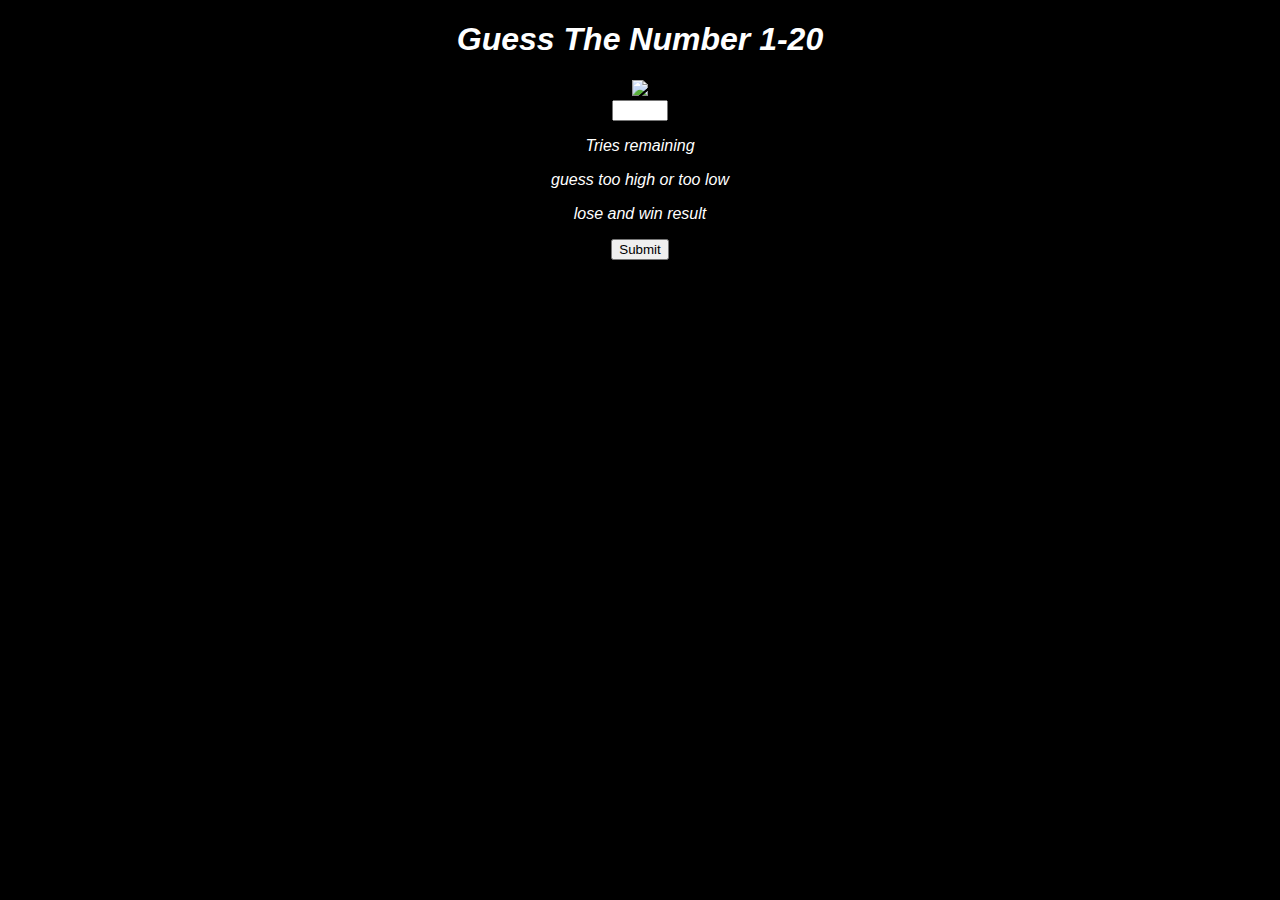
==== guessing-game.html @ 58a51829 "edits-setting-up-lab" ====
<!DOCTYPE html>
<html lang="en">

<head>
    <meta charset="UTF-8">
    <meta name="viewport" content="width=device-width, initial-scale=1.0">
    <meta http-equiv="X-UA-Compatible" content="ie=edge">
    <link rel="stylesheet" href="style.css">
    <title>Guessing Game!!</title>
</head>

<body>
    <section>
        <h1>Guess The Number 1-20</h1>
    </section>
    <img src="http://placekitten.com/200/300/"><br>
    <input type="number" id="enter-guess" min="1" max="20">
    <p>Tries remaining<span id="tries-remaining"></span></p>
    <p>guess too high or too low<span id="high-low"></span></p>
    <p>lose and win result<span id="lose-win"></span></p>
    <div>
        <button id="guess-button">Submit</button>
    </div>
    </div>

    <script type="module" src="guessing-game.js"></script>
</body>

</html>
---- style.css ----
body {
    background: black;
    text-align: center;
    font-family: 'Segoe UI', Tahoma, Geneva, Verdana, sans-serif;
    font-style: italic;
    color: white;
}
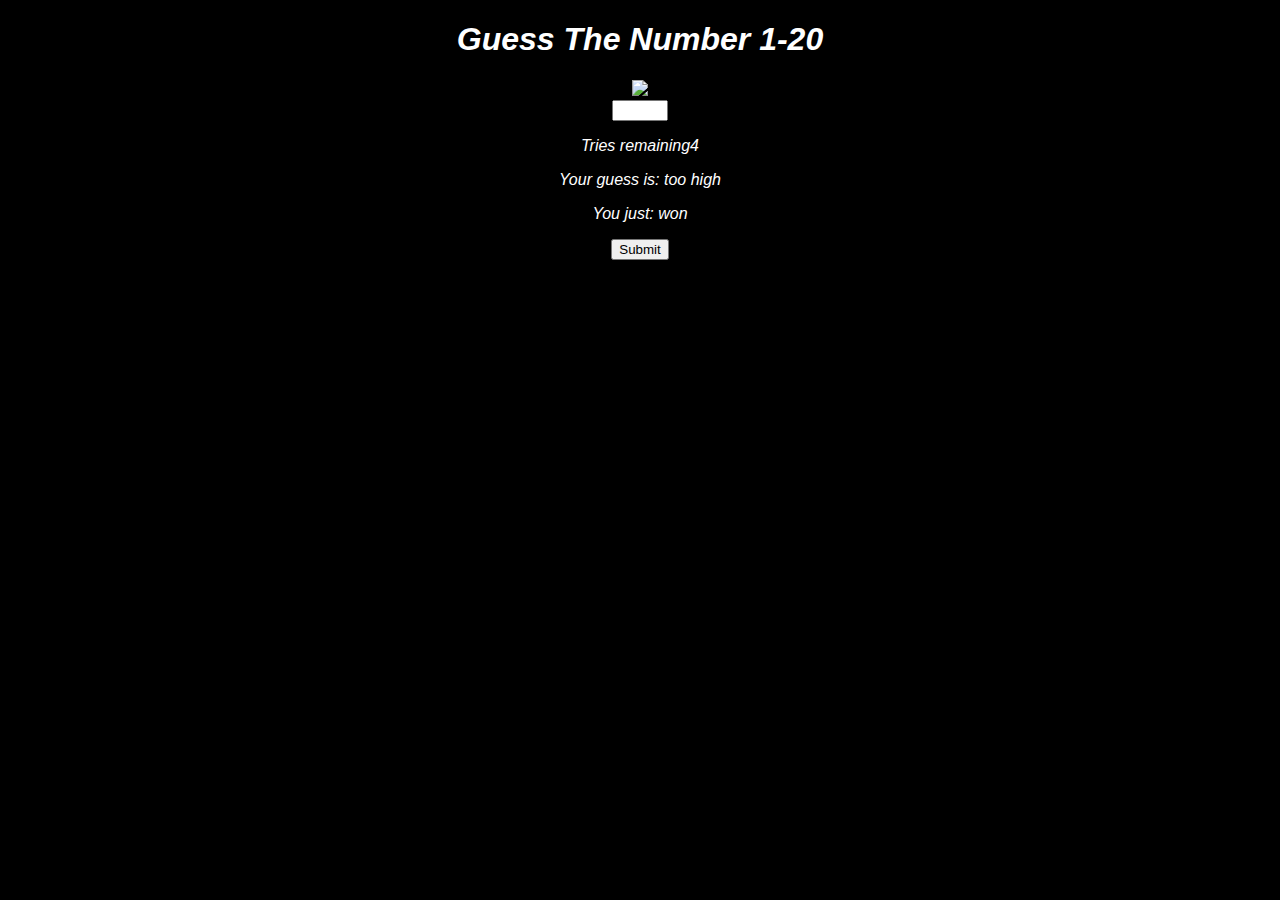
==== commit 9153c2c9: "lost" ====
--- a/guessing-game.html
+++ b/guessing-game.html
@@ -15,9 +15,9 @@
     </section>
     <img src="http://placekitten.com/200/300/"><br>
     <input type="number" id="enter-guess" min="1" max="20">
-    <p>Tries remaining<span id="tries-remaining"></span></p>
-    <p>guess too high or too low<span id="high-low"></span></p>
-    <p>lose and win result<span id="lose-win"></span></p>
+    <p>Tries remaining<span id="tries-remaining">4</span></p>
+    <p class="??????" id="?????">Your guess is: <span id="?????">too high</span></p>
+    <p class="???????" id="???????">You just: <span id="???????">won</span></p>
     <div>
         <button id="guess-button">Submit</button>
     </div>
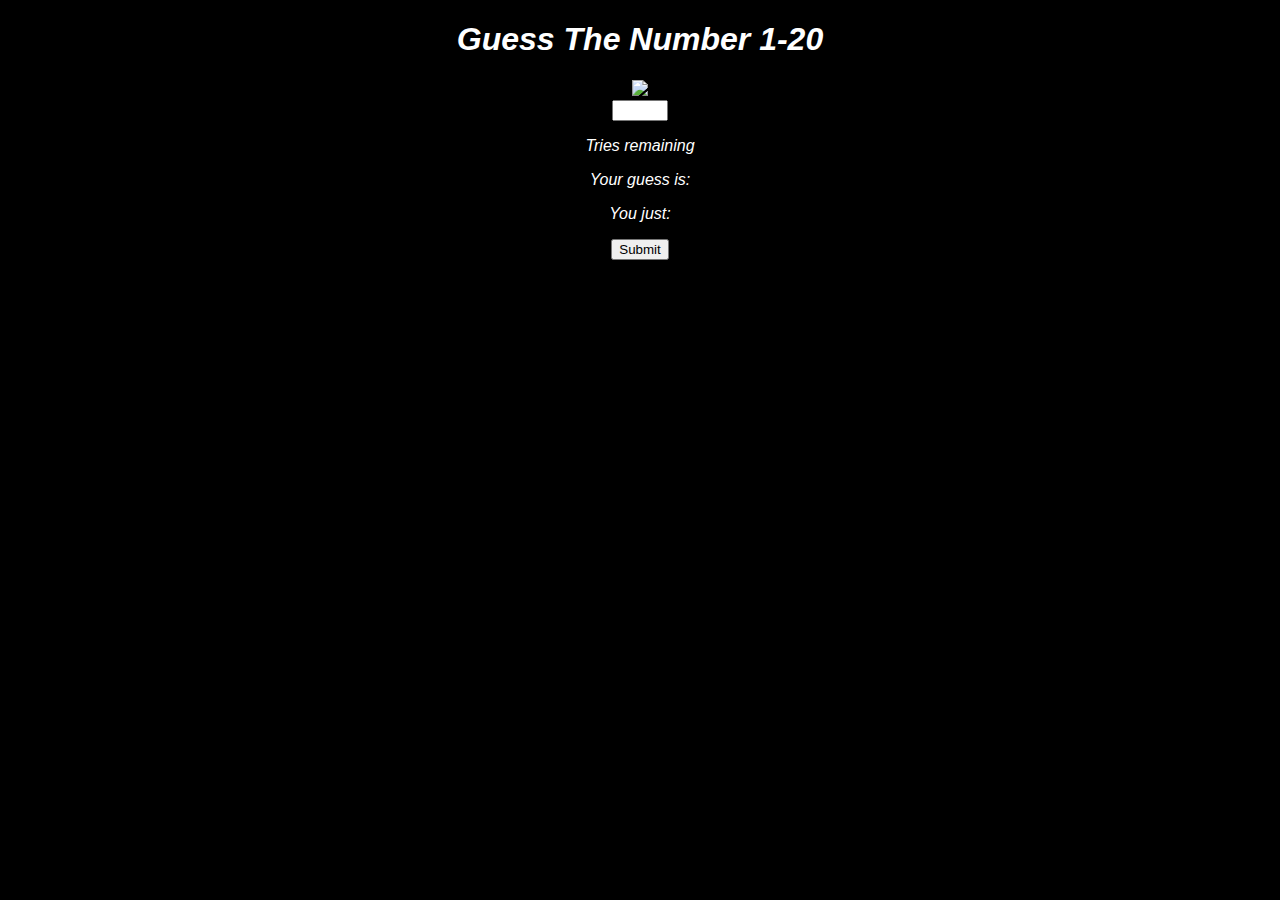
==== commit a59876eb: "lab-01 edits" ====
--- a/guessing-game.html
+++ b/guessing-game.html
@@ -15,9 +15,9 @@
     </section>
     <img src="http://placekitten.com/200/300/"><br>
     <input type="number" id="enter-guess" min="1" max="20">
-    <p>Tries remaining<span id="tries-remaining">4</span></p>
-    <p class="??????" id="?????">Your guess is: <span id="?????">too high</span></p>
-    <p class="???????" id="???????">You just: <span id="???????">won</span></p>
+    <p>Tries remaining<span id="tries-remaining"></span></p>
+    <p>Your guess is: <span id="lowhigh"></span></p>
+    <p>You just: <span id="result"></span></p>
     <div>
         <button id="guess-button">Submit</button>
     </div>
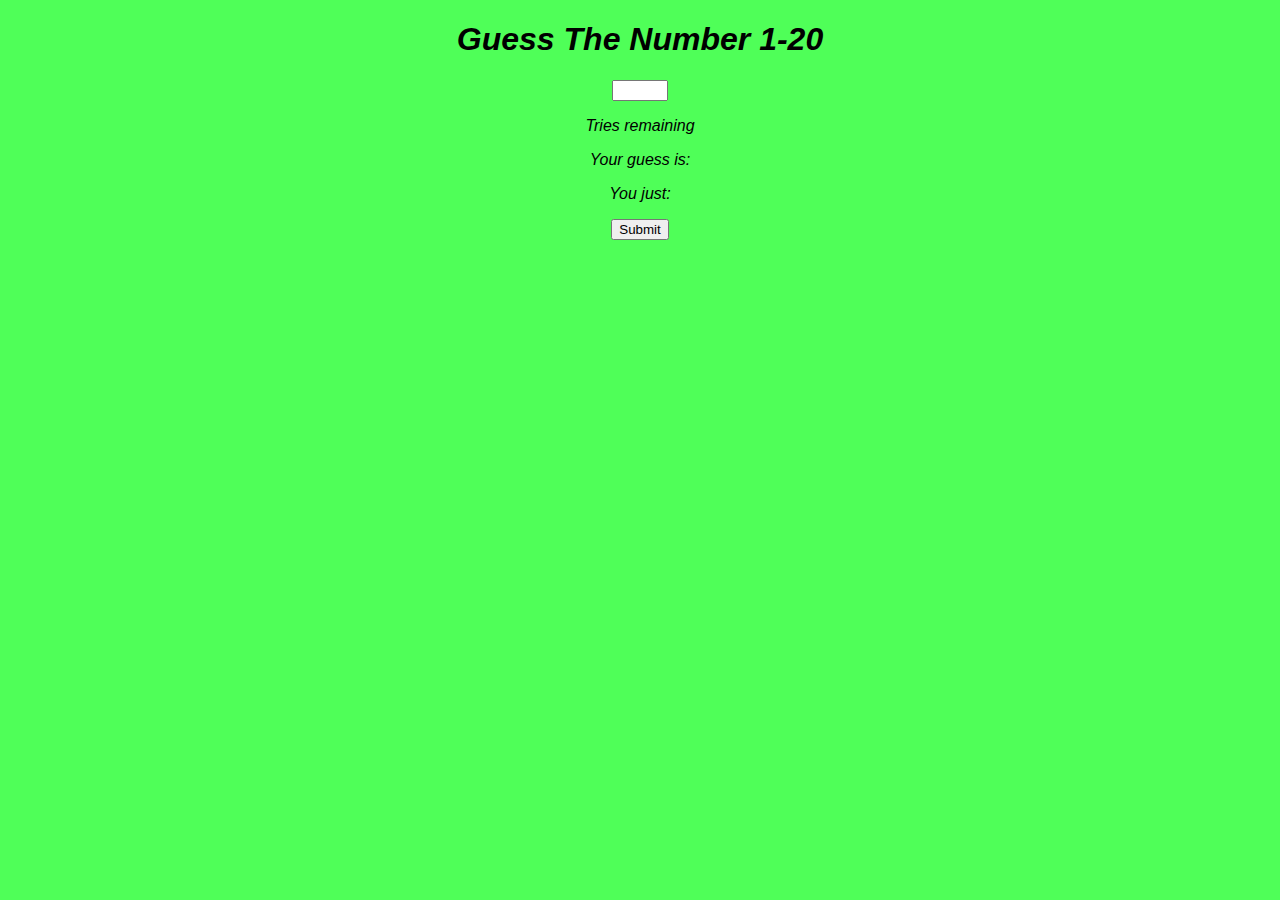
==== commit 01c58e94: "css-edits" ====
--- a/guessing-game.html
+++ b/guessing-game.html
@@ -5,7 +5,7 @@
     <meta charset="UTF-8">
     <meta name="viewport" content="width=device-width, initial-scale=1.0">
     <meta http-equiv="X-UA-Compatible" content="ie=edge">
-    <link rel="stylesheet" href="style.css">
+    <link rel="stylesheet" href="guessing-game.css">
     <title>Guessing Game!!</title>
 </head>
 
@@ -13,7 +13,6 @@
     <section>
         <h1>Guess The Number 1-20</h1>
     </section>
-    <img src="http://placekitten.com/200/300/"><br>
     <input type="number" id="enter-guess" min="1" max="20">
     <p>Tries remaining<span id="tries-remaining"></span></p>
     <p>Your guess is: <span id="lowhigh"></span></p>
--- a/guessing-game.css
+++ b/guessing-game.css
@@ -0,0 +1,7 @@
+body {
+    background-color: rgb(0, 255, 13, 0.692);
+    text-align: center;
+    font-family: 'Franklin Gothic Medium', 'Arial Narrow', Arial, sans-serif;
+    font-style: italic;
+    color: black;
+}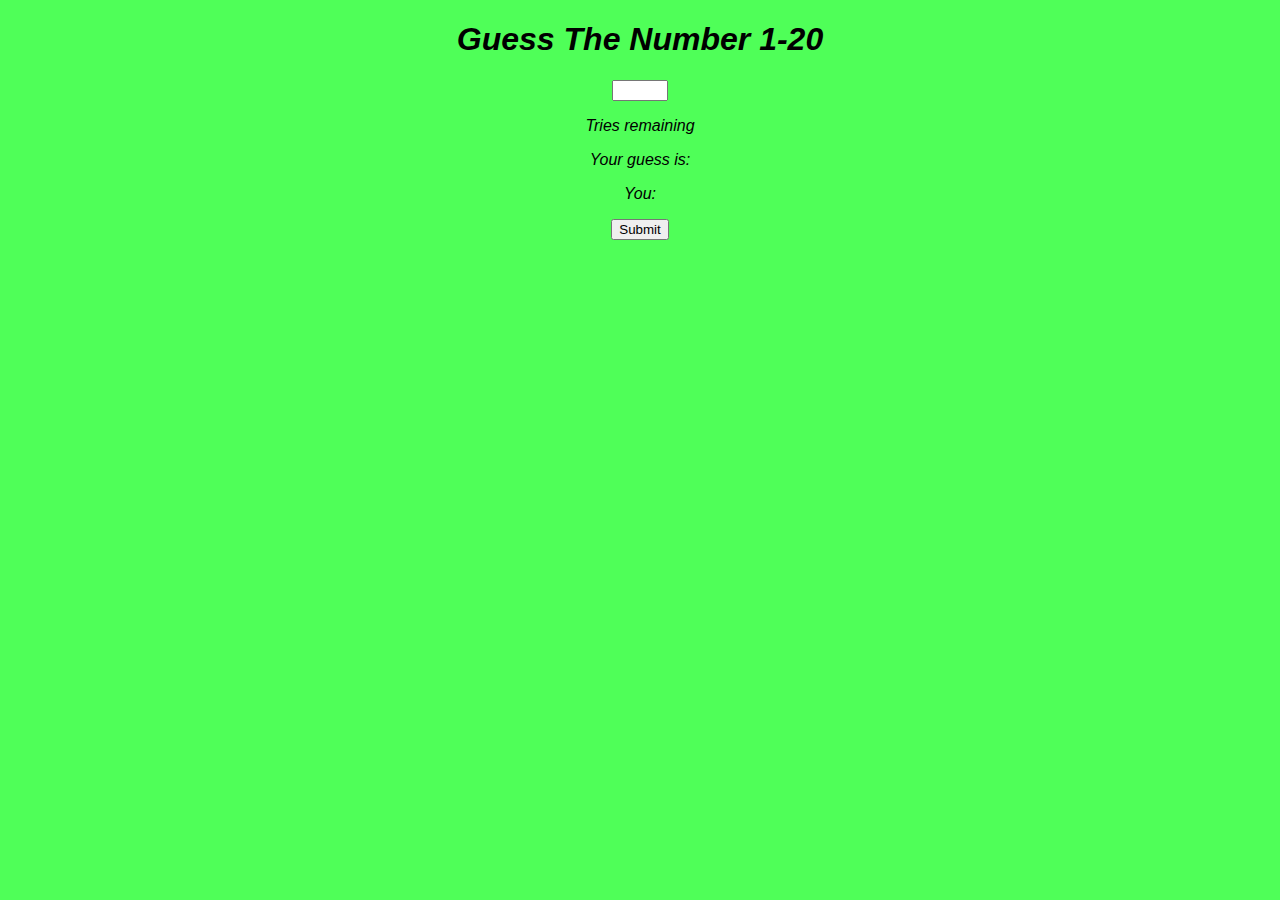
==== commit 0ab6b6b9: "bugfix&Final" ====
--- a/guessing-game.html
+++ b/guessing-game.html
@@ -14,9 +14,9 @@
         <h1>Guess The Number 1-20</h1>
     </section>
     <input type="number" id="enter-guess" min="1" max="20">
-    <p>Tries remaining<span id="tries-remaining"></span></p>
+    <p>Tries remaining <span id="tries-remaining"></span></p>
     <p>Your guess is: <span id="lowhigh"></span></p>
-    <p>You just: <span id="result"></span></p>
+    <p>You: <span id="result"></span></p>
     <div>
         <button id="guess-button">Submit</button>
     </div>
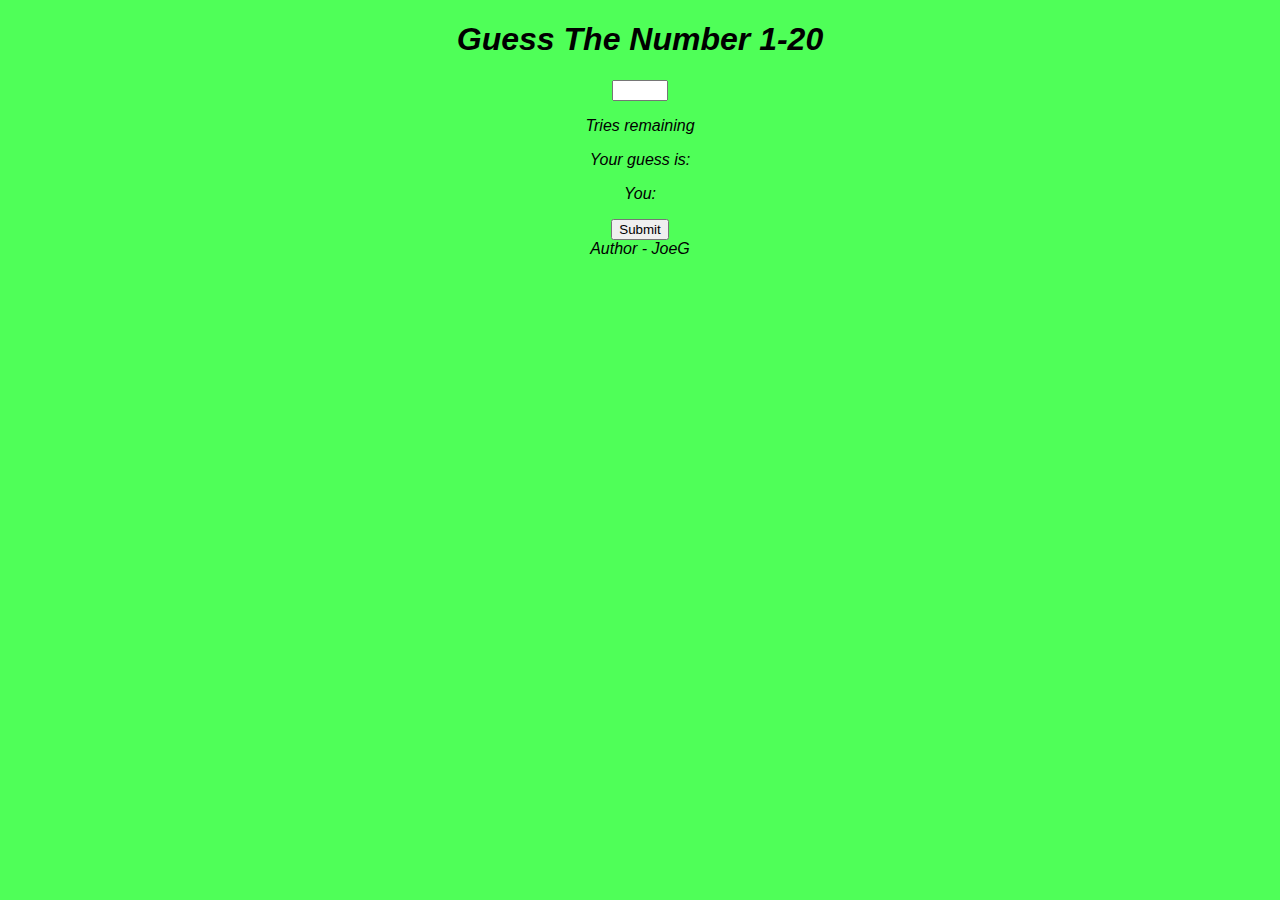
==== commit c94554f0: "updates" ====
--- a/guessing-game.html
+++ b/guessing-game.html
@@ -15,7 +15,7 @@
     </section>
     <input type="number" id="enter-guess" min="1" max="20">
     <p>Tries remaining <span id="tries-remaining"></span></p>
-    <p>Your guess is: <span id="lowhigh"></span></p>
+    <p>Your guess is: <span id="low-high"></span></p>
     <p>You: <span id="result"></span></p>
     <div>
         <button id="guess-button">Submit</button>
@@ -24,5 +24,6 @@
 
     <script type="module" src="guessing-game.js"></script>
 </body>
+<footer>Author - JoeG</footer>
 
 </html>